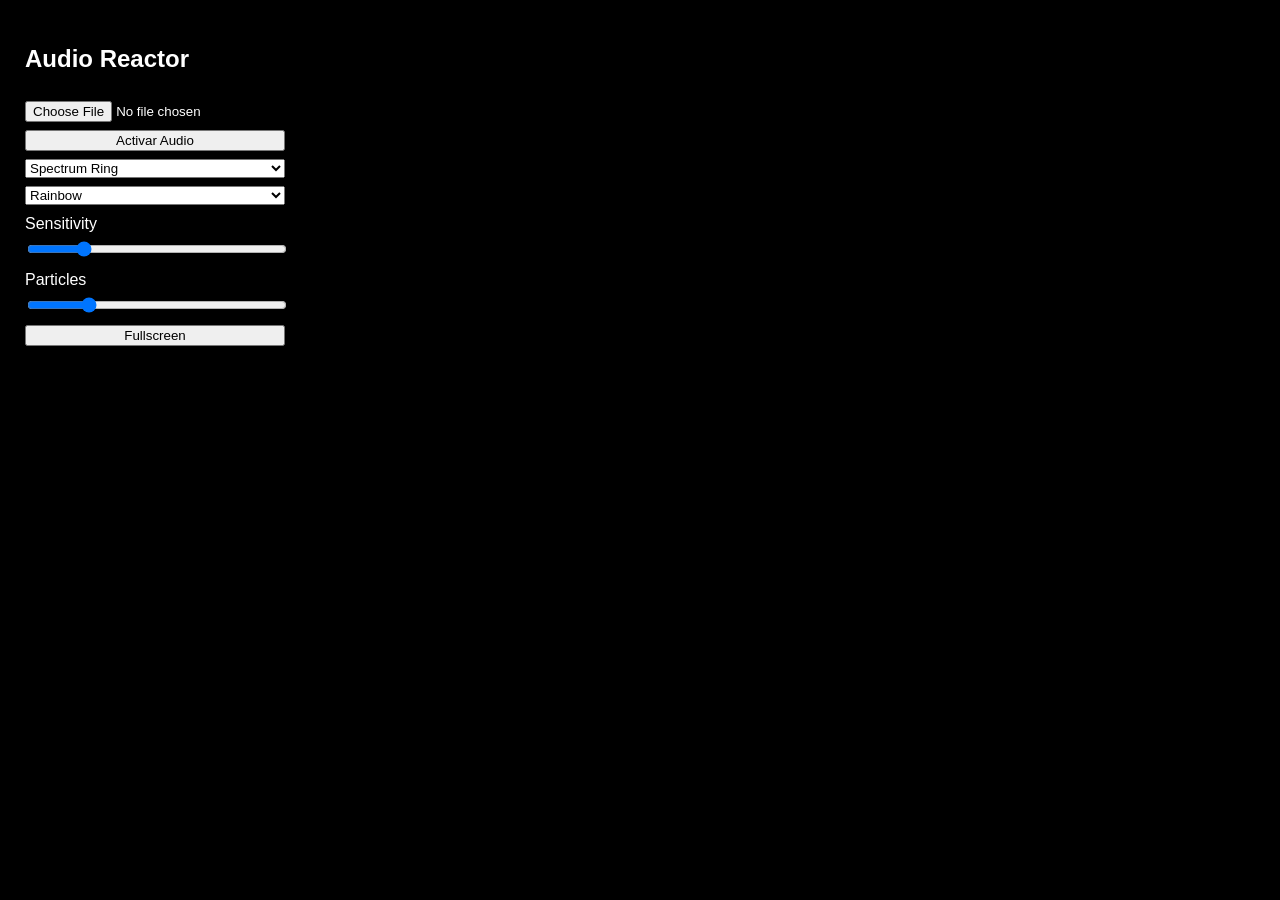
==== index.html @ 07699e83 "Audio Reactor 2.5" ====
<!DOCTYPE html>
<html lang="es">
<head>
<meta charset="UTF-8">
<meta name="viewport" content="width=device-width,initial-scale=1">
<title>Audio Reactor 2.5</title>

<link rel="stylesheet" href="style.css">
</head>
<body>

<div id="panel">

<h2>Audio Reactor</h2>

<input
type="file"
id="audioFile"
accept=".mp3,.wav,.m4a,.aac,.flac,.ogg,audio/*">

<button id="startBtn">
Activar Audio
</button>

<select id="mode">

<option value="ring">
Spectrum Ring
</option>

<option value="galaxy">
Galaxy
</option>

<option value="network">
Neural Network
</option>

<option value="fireworks">
Fireworks
</option>

</select>

<select id="theme">

<option value="rainbow">
Rainbow
</option>

<option value="cyber">
Cyberpunk
</option>

<option value="matrix">
Matrix
</option>

<option value="ocean">
Ocean
</option>

</select>

<label>

Sensitivity

<input
type="range"
id="sensitivity"
min="1"
max="6"
value="2">

</label>

<label>

Particles

<input
type="range"
id="particles"
min="100"
max="1000"
value="300">

</label>

<button id="fullscreen">
Fullscreen
</button>

</div>

<canvas id="canvas"></canvas>

<script src="app.js"></script>

</body>
</html>
---- style.css ----
html,body{
    margin:0;
    padding:0;
    width:100%;
    height:100%;
    overflow:hidden;
    background:black;
    font-family:Arial;
    }

    canvas{
    position:fixed;
    inset:0;
    }

    #panel{

    position:fixed;

    top:10px;
    left:10px;

    z-index:100;

    padding:15px;

    border-radius:15px;

    background:rgba(0,0,0,.7);

    backdrop-filter:blur(10px);

    color:white;

    max-width:260px;
    }

    button,
    select,
    input{

    width:100%;

    margin-top:8px;

    }

    label{

    display:block;

    margin-top:10px;

    }
}
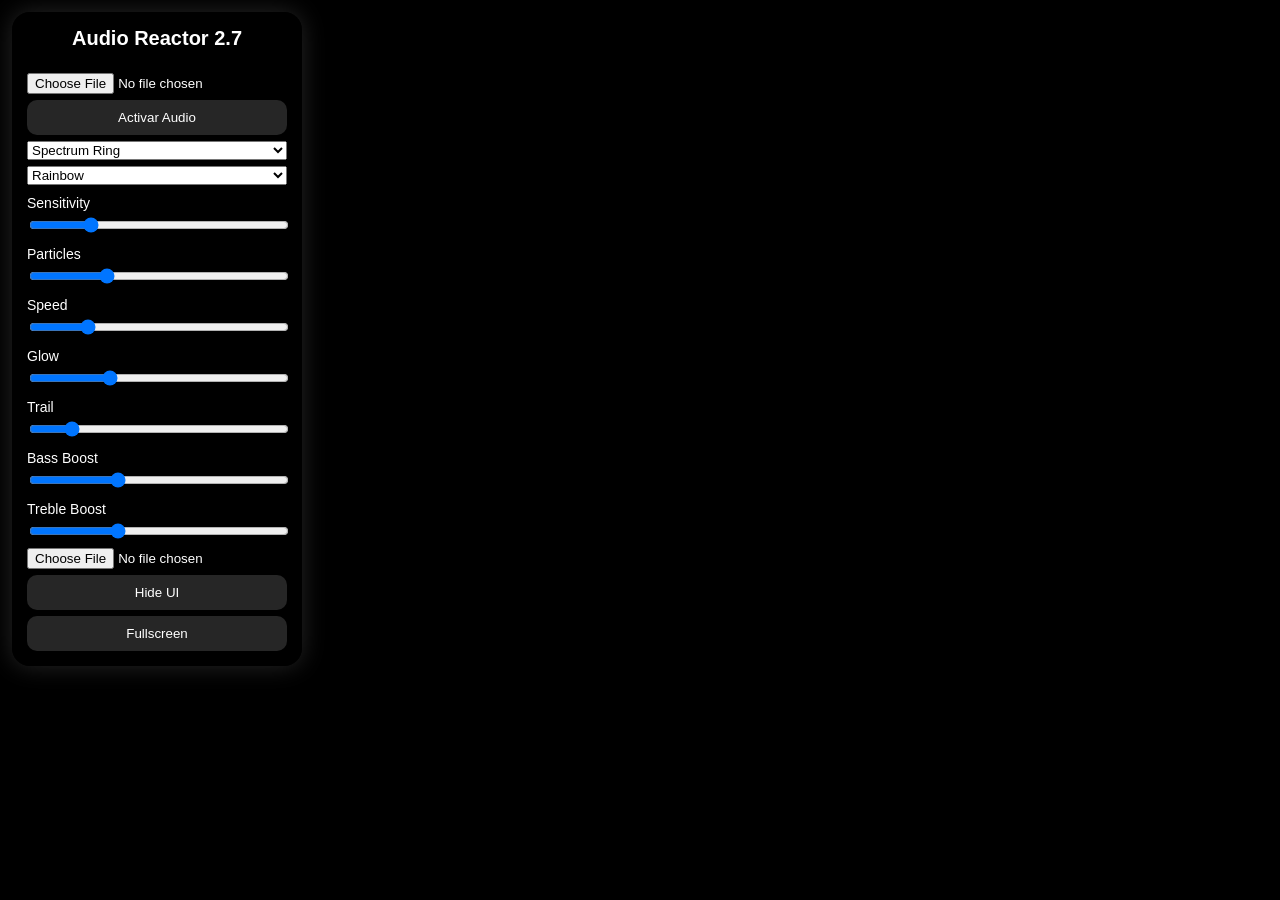
==== commit ac35ede1: "Audio Reactor 2.7" ====
--- a/index.html
+++ b/index.html
@@ -1,17 +1,27 @@
 <!DOCTYPE html>
 <html lang="es">
+
 <head>
+
 <meta charset="UTF-8">
-<meta name="viewport" content="width=device-width,initial-scale=1">
-<title>Audio Reactor 2.5</title>
 
-<link rel="stylesheet" href="style.css">
+<meta
+name="viewport"
+content="width=device-width,initial-scale=1">
+
+<title>Audio Reactor 2.7</title>
+
+<link
+rel="stylesheet"
+href="style.css">
+
 </head>
+
 <body>
 
 <div id="panel">
 
-<h2>Audio Reactor</h2>
+<h2>Audio Reactor 2.7</h2>
 
 <input
 type="file"
@@ -38,6 +48,14 @@
 
 <option value="fireworks">
 Fireworks
+</option>
+
+<option value="spiral">
+Spiral
+</option>
+
+<option value="blackhole">
+Black Hole
 </option>
 
 </select>
@@ -70,8 +88,8 @@
 type="range"
 id="sensitivity"
 min="1"
-max="6"
-value="2">
+max="10"
+value="3">
 
 </label>
 
@@ -83,13 +101,91 @@
 type="range"
 id="particles"
 min="100"
-max="1000"
-value="300">
+max="1500"
+value="500">
 
 </label>
 
+<label>
+
+Speed
+
+<input
+type="range"
+id="speed"
+min="1"
+max="20"
+value="5">
+
+</label>
+
+<label>
+
+Glow
+
+<input
+type="range"
+id="glow"
+min="0"
+max="100"
+value="30">
+
+</label>
+
+<label>
+
+Trail
+
+<input
+type="range"
+id="trail"
+min="1"
+max="100"
+value="15">
+
+</label>
+
+<label>
+
+Bass Boost
+
+<input
+type="range"
+id="bassBoost"
+min="1"
+max="10"
+value="4">
+
+</label>
+
+<label>
+
+Treble Boost
+
+<input
+type="range"
+id="trebleBoost"
+min="1"
+max="10"
+value="4">
+
+</label>
+
+<input
+type="file"
+id="bgImage"
+accept="image/*">
+
+<button id="hideUI">
+
+Hide UI
+
+</button>
+
 <button id="fullscreen">
+
 Fullscreen
+
 </button>
 
 </div>
@@ -99,4 +195,5 @@
 <script src="app.js"></script>
 
 </body>
+
 </html>
--- a/style.css
+++ b/style.css
@@ -1,55 +1,179 @@
-html,body{
-    margin:0;
-    padding:0;
-    width:100%;
-    height:100%;
-    overflow:hidden;
-    background:black;
-    font-family:Arial;
-    }
+html,
+body{
 
-    canvas{
-    position:fixed;
-    inset:0;
-    }
+margin:0;
+padding:0;
 
-    #panel{
+width:100%;
+height:100%;
 
-    position:fixed;
+overflow:hidden;
 
-    top:10px;
-    left:10px;
+background:black;
 
-    z-index:100;
+font-family:
+Arial,
+Helvetica,
+sans-serif;
 
-    padding:15px;
+}
 
-    border-radius:15px;
+canvas{
 
-    background:rgba(0,0,0,.7);
+position:fixed;
 
-    backdrop-filter:blur(10px);
+top:0;
+left:0;
 
-    color:white;
+width:100%;
+height:100%;
 
-    max-width:260px;
-    }
+}
 
-    button,
-    select,
-    input{
+#panel{
 
-    width:100%;
+position:fixed;
 
-    margin-top:8px;
+top:12px;
+left:12px;
 
-    }
+width:260px;
 
-    label{
+max-height:90vh;
 
-    display:block;
+overflow:auto;
 
-    margin-top:10px;
+padding:15px;
 
-    }
+z-index:100;
+
+border-radius:18px;
+
+background:
+rgba(
+0,
+0,
+0,
+0.75
+);
+
+backdrop-filter:
+blur(
+12px
+);
+
+color:white;
+
+box-shadow:
+0 0 25px
+rgba(
+255,
+255,
+255,
+0.15
+);
+
+transition:
+opacity .3s ease;
+
+}
+
+#panel h2{
+
+margin-top:0;
+
+font-size:20px;
+
+text-align:center;
+
+}
+
+label{
+
+display:block;
+
+margin-top:10px;
+
+font-size:14px;
+
+}
+
+button,
+select,
+input{
+
+width:100%;
+
+box-sizing:border-box;
+
+margin-top:6px;
+
+}
+
+button{
+
+cursor:pointer;
+
+padding:10px;
+
+border:none;
+
+border-radius:10px;
+
+background:
+rgba(
+255,
+255,
+255,
+0.15
+);
+
+color:white;
+
+}
+
+button:hover{
+
+background:
+rgba(
+255,
+255,
+255,
+0.25
+);
+
+}
+
+input[type=range]{
+
+width:100%;
+
+}
+
+::-webkit-scrollbar{
+
+width:8px;
+
+}
+
+::-webkit-scrollbar-thumb{
+
+background:
+rgba(
+255,
+255,
+255,
+0.3
+);
+
+border-radius:20px;
+
+}
+
+.hiddenPanel{
+
+opacity:0;
+
+pointer-events:none;
+
 }
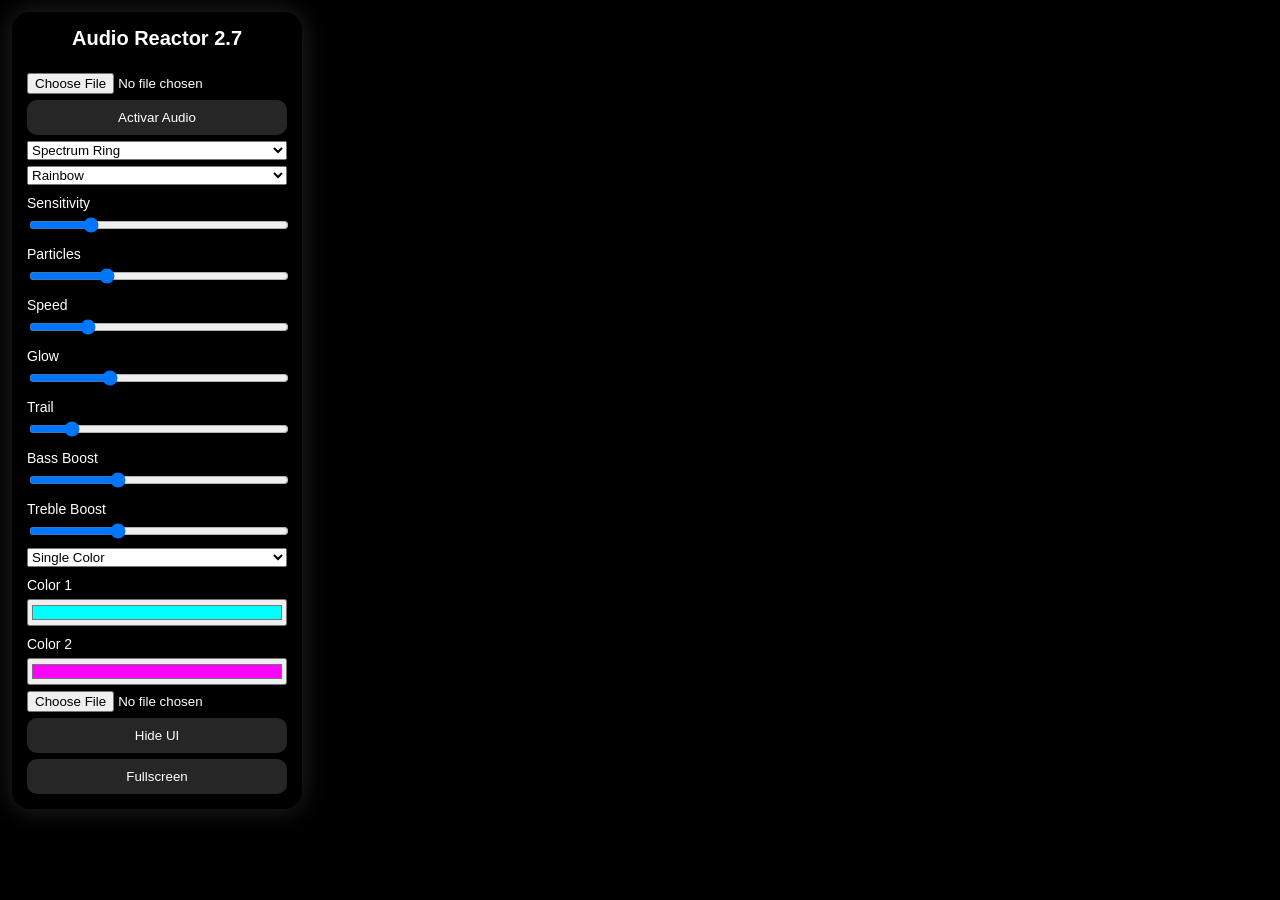
==== commit 78aa659e: "Audio Reactor 2.7.1" ====
--- a/index.html
+++ b/index.html
@@ -171,6 +171,50 @@
 
 </label>
 
+<select id="colorMode">
+
+    <option value="single">
+
+    Single Color
+
+    </option>
+
+    <option value="gradient">
+
+    Gradient
+
+    </option>
+
+    <option value="alternate">
+
+    Alternate
+
+    </option>
+
+    </select>
+
+    <label>
+
+    Color 1
+
+    <input
+    type="color"
+    id="color1"
+    value="#00ffff">
+
+    </label>
+
+    <label>
+
+    Color 2
+
+    <input
+    type="color"
+    id="color2"
+    value="#ff00ff">
+
+    </label>
+
 <input
 type="file"
 id="bgImage"
@@ -190,6 +234,12 @@
 
 </div>
 
+<button id="showPanel">
+
+    ⚙️
+
+    </button>
+
 <canvas id="canvas"></canvas>
 
 <script src="app.js"></script>
--- a/style.css
+++ b/style.css
@@ -176,4 +176,28 @@
 
 pointer-events:none;
 
-}+}
+
+#showPanel{
+
+    position:fixed;
+
+    top:15px;
+    right:15px;
+
+    width:60px;
+    height:60px;
+
+    z-index:9999;
+
+    border-radius:50%;
+
+    font-size:28px;
+
+    display:none;
+
+    backdrop-filter:blur(10px);
+
+    background:rgba(0,0,0,.7);
+
+    }
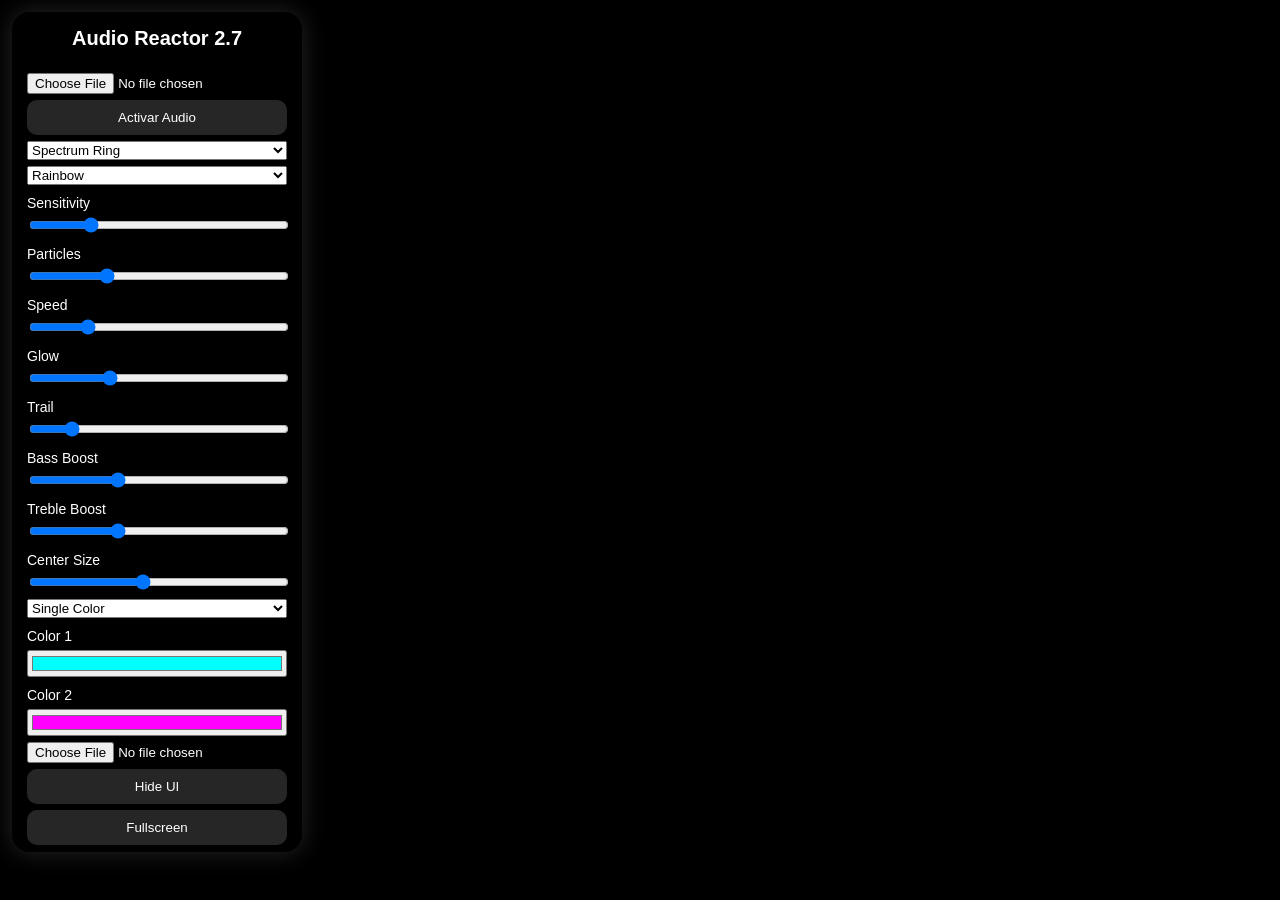
==== commit 7d189312: "Audio Reactor 2.7.2" ====
--- a/index.html
+++ b/index.html
@@ -38,25 +38,15 @@
 Spectrum Ring
 </option>
 
-<option value="galaxy">
-Galaxy
-</option>
-
-<option value="network">
-Neural Network
-</option>
-
-<option value="fireworks">
-Fireworks
-</option>
-
 <option value="spiral">
 Spiral
 </option>
 
-<option value="blackhole">
-Black Hole
-</option>
+<option value="spiral2">
+
+    Spiral 2.0
+
+    </option>
 
 </select>
 
@@ -171,6 +161,19 @@
 
 </label>
 
+<label>
+
+    Center Size
+
+    <input
+    type="range"
+    id="centerSize"
+    min="20"
+    max="250"
+    value="120">
+
+    </label>
+
 <select id="colorMode">
 
     <option value="single">
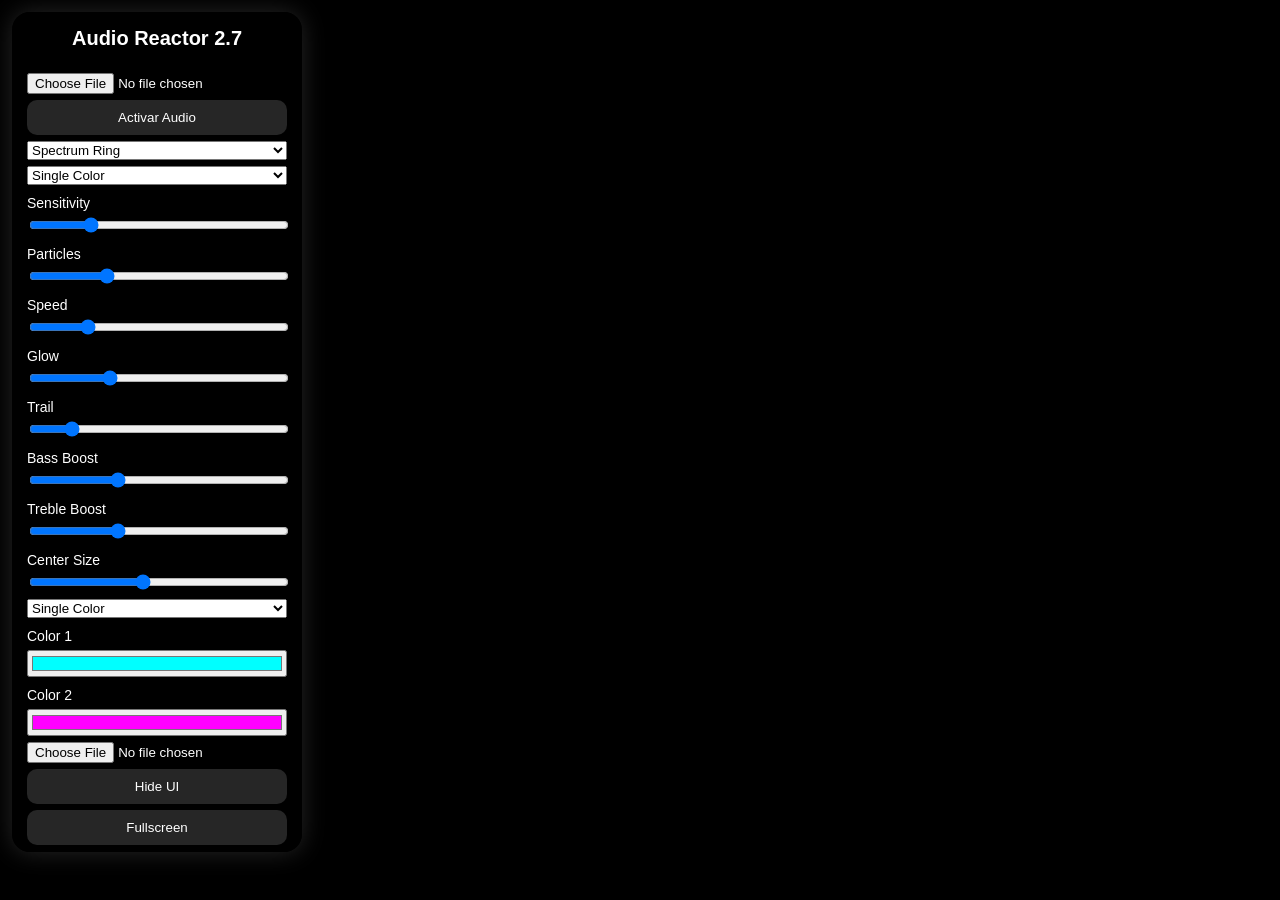
==== commit 37e1caa5: "Audio Reactor 2.7.3" ====
--- a/index.html
+++ b/index.html
@@ -50,25 +50,27 @@
 
 </select>
 
-<select id="theme">
-
-<option value="rainbow">
-Rainbow
-</option>
-
-<option value="cyber">
-Cyberpunk
-</option>
-
-<option value="matrix">
-Matrix
-</option>
-
-<option value="ocean">
-Ocean
-</option>
-
-</select>
+<select id="colorMode">
+
+    <option value="single">
+
+    Single Color
+
+    </option>
+
+    <option value="gradient">
+
+    Gradient
+
+    </option>
+
+    <option value="trails">
+
+    Alternating Trails
+
+    </option>
+
+    </select>
 
 <label>
 
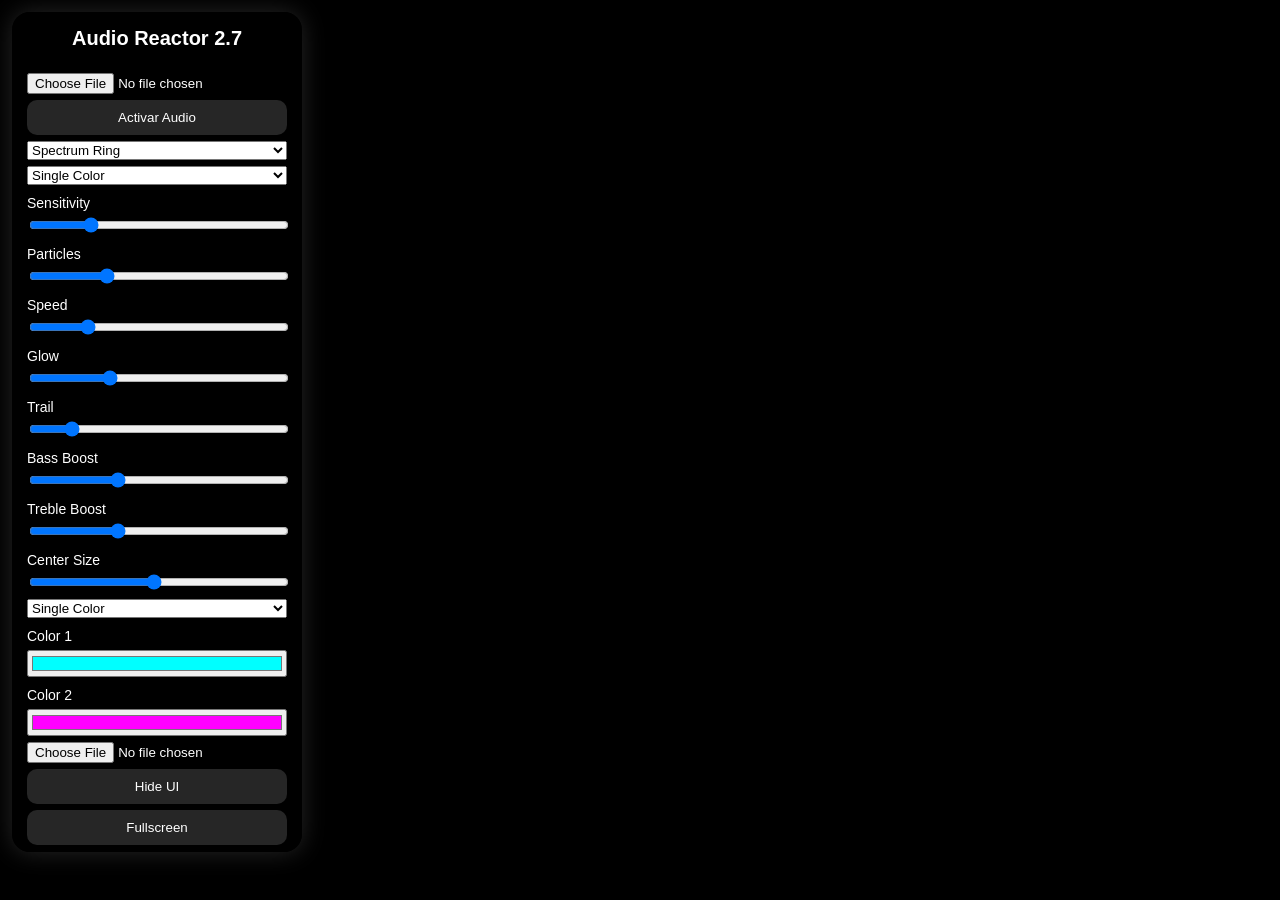
==== commit 5d5432a5: "Audio Reactor 2.7.1.3" ====
--- a/index.html
+++ b/index.html
@@ -170,7 +170,7 @@
     <input
     type="range"
     id="centerSize"
-    min="20"
+    min="0"
     max="250"
     value="120">
 
